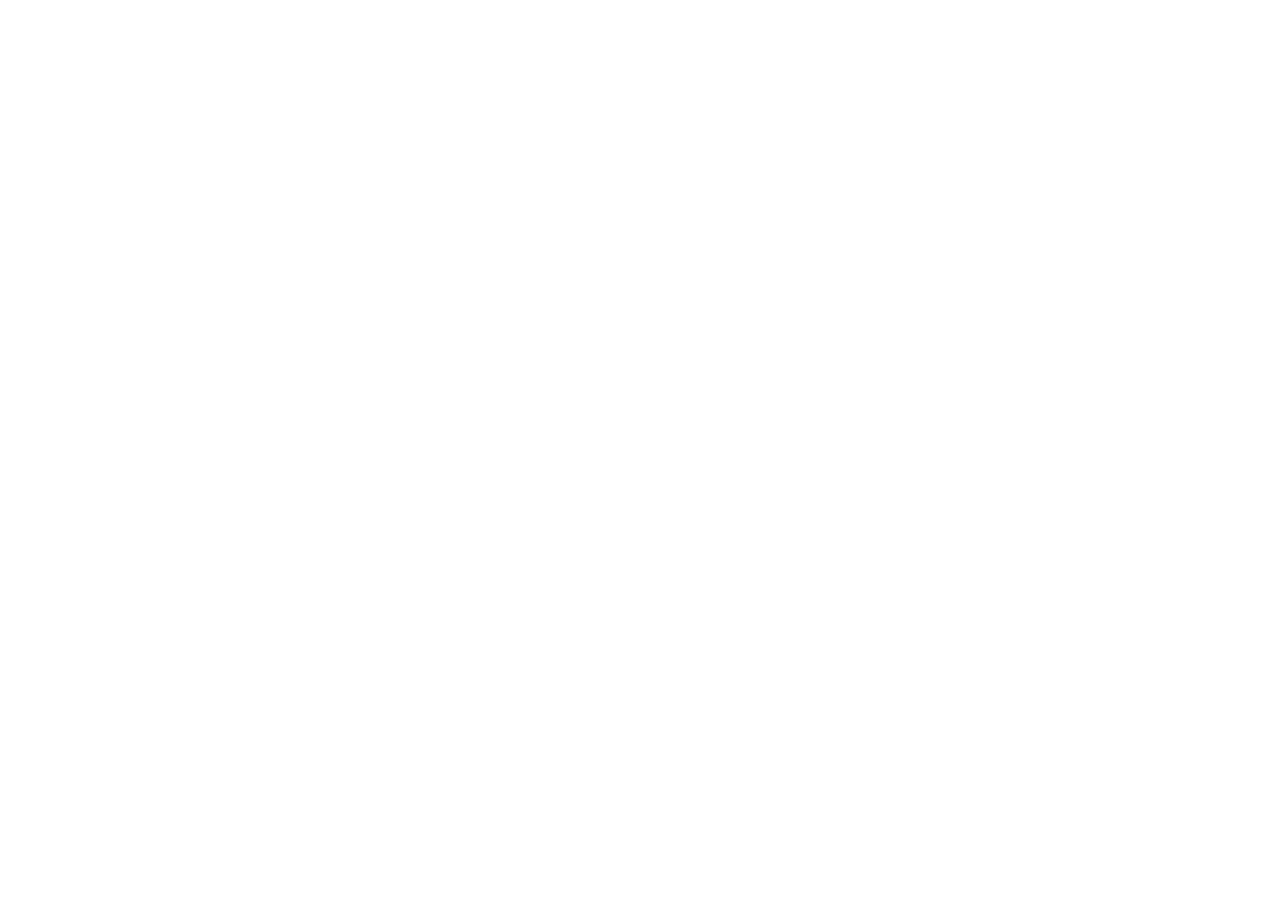
==== project js/index.html @ 20a69e33 "mini project" ====
<!doctype html>
<html lang="en">
<head>
  <meta charset="UTF-8">
  <meta name="viewport"
        content="width=device-width, user-scalable=no, initial-scale=1.0, maximum-scale=1.0, minimum-scale=1.0">
  <meta http-equiv="X-UA-Compatible" content="ie=edge">
  <title>Document</title>
</head>
<body>
<script src="java.js"> </script>

</body>
</html>
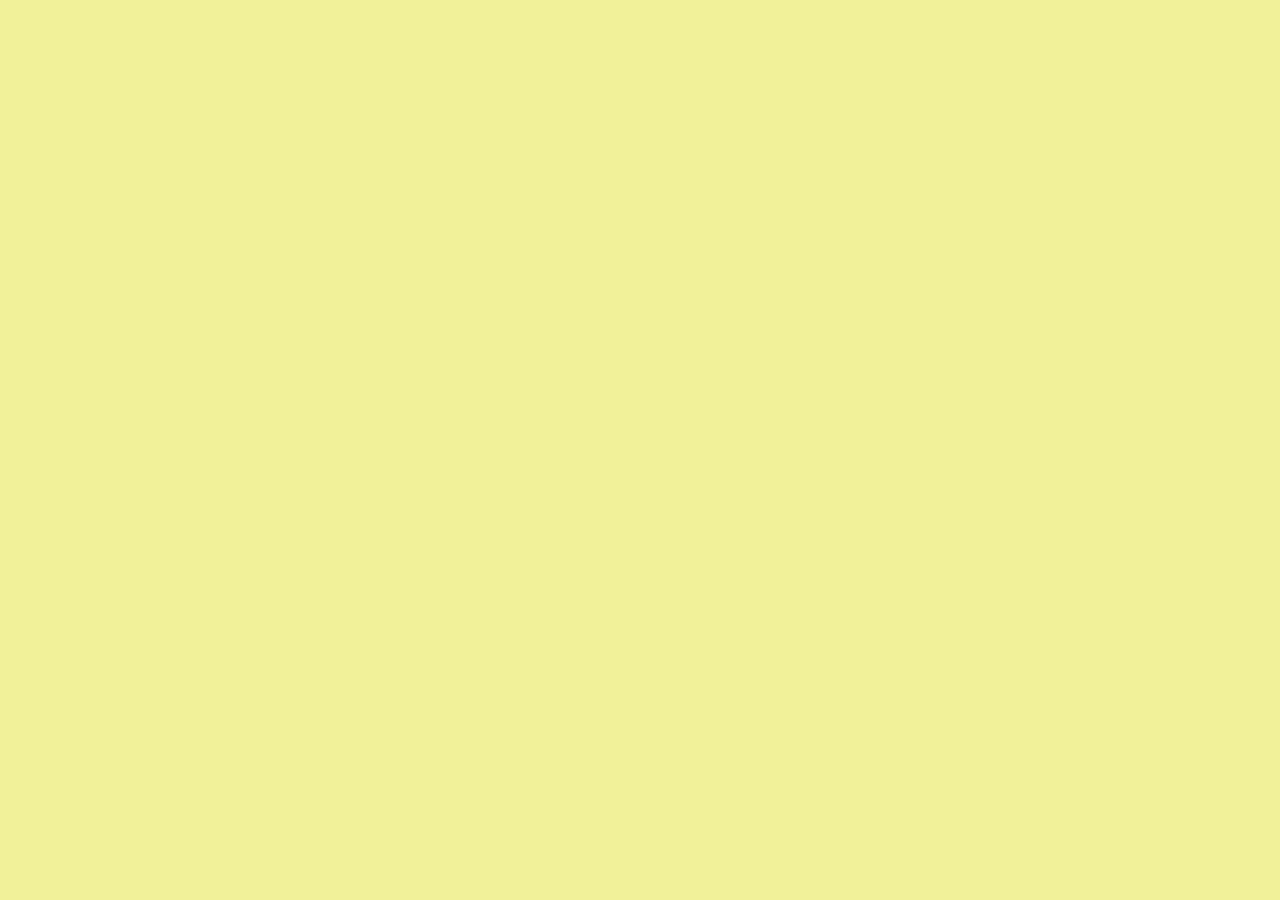
==== commit 4c3e5eee: "mini projectt" ====
--- a/project js/index.html
+++ b/project js/index.html
@@ -5,7 +5,8 @@
   <meta name="viewport"
         content="width=device-width, user-scalable=no, initial-scale=1.0, maximum-scale=1.0, minimum-scale=1.0">
   <meta http-equiv="X-UA-Compatible" content="ie=edge">
-  <title>Document</title>
+  <title>User names</title>
+  <link rel="stylesheet" href="main.css">
 </head>
 <body>
 <script src="java.js"> </script>
--- a/project js/main.css
+++ b/project js/main.css
@@ -0,0 +1,17 @@
+/*/ index.html - всі блоки з user - по 2 в рядок. кнопки/аосилвння розташувати під інформацією про user.*/
+
+.user {
+    justify-content: space-between;
+    display: inline-flex;
+    flex-direction: column;
+    width: 900px;
+    height: 50px;
+    font-size: 20px;
+    font-family: Cambria;
+    margin-top: 20px;
+    margin-left: 20px;
+}
+body{
+    background: #f1f199;
+}
+
